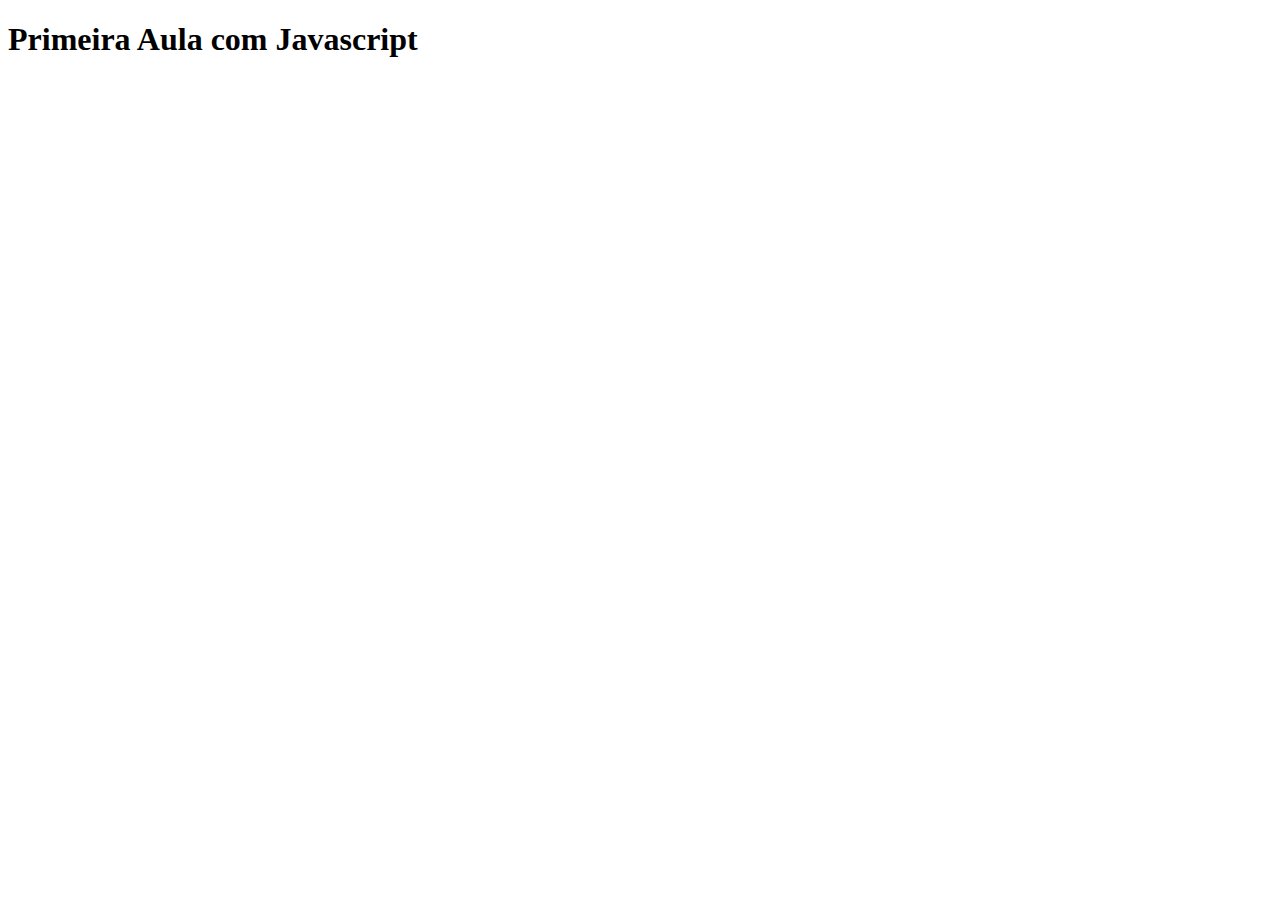
==== CURSO-FRONTEND/index.html @ 2937d50b "Algumas modificações com base nas aulas que assisti" ====
<!DOCTYPE html>
<html lang="en">
<head>
    <meta charset="UTF-8">
    <meta name="viewport" content="width=device-width, initial-scale=1.0">
    <title>Aula 15 Javascript</title>
</head>
<body>
    <h1>Primeira Aula com Javascript</h1>
    
    <script>alert( "Meu primeiro Alert com JavaScript!!!" );</script>
</body>
</html>
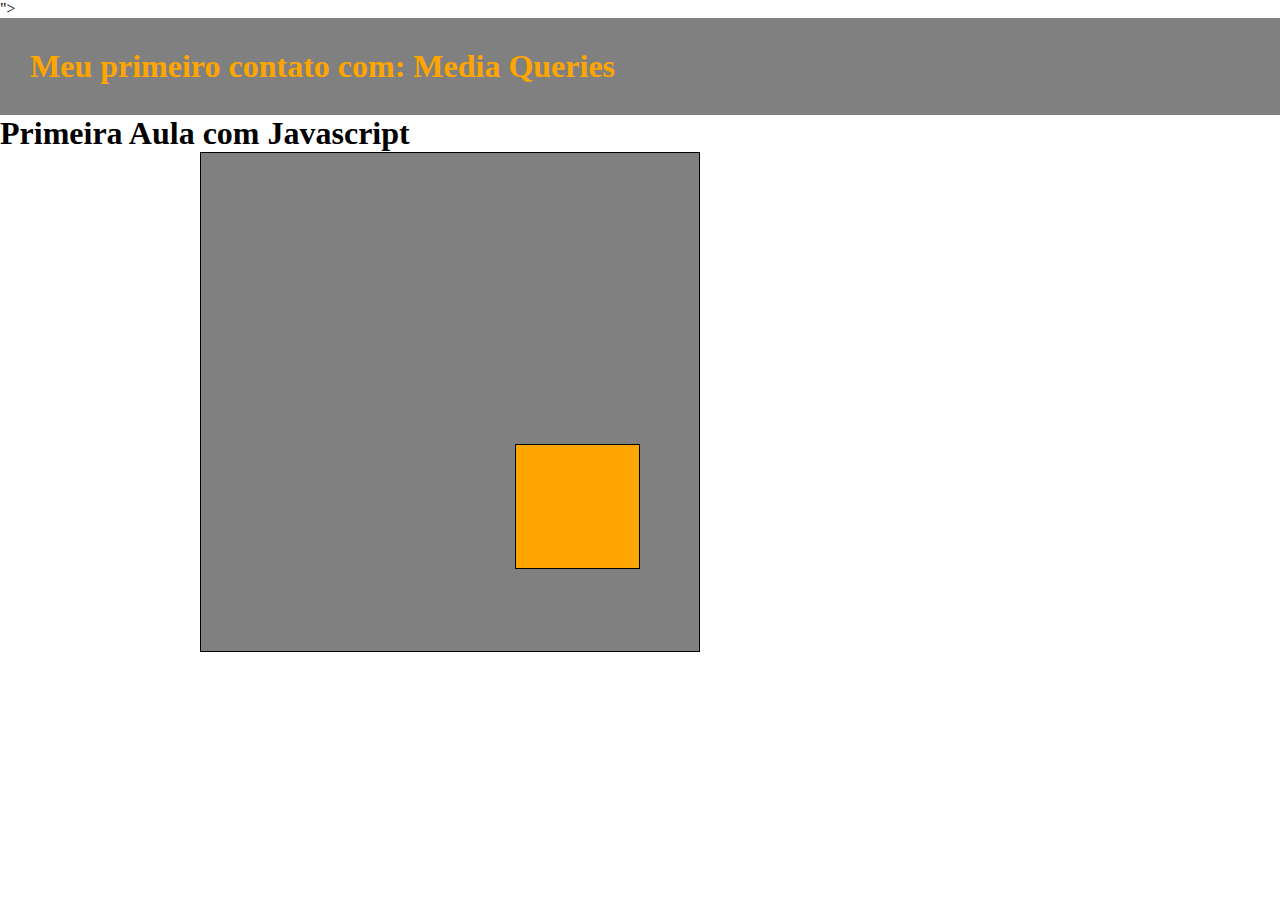
==== commit 68c66de2: "ultimos ajustes com base nas aulas do pdf" ====
--- a/CURSO-FRONTEND/index.html
+++ b/CURSO-FRONTEND/index.html
@@ -1,12 +1,23 @@
 <!DOCTYPE html>
-<html lang="en">
+<html lang="<i class="fa fa-paint-brush" aria-hidden="true"></i>">
 <head>
     <meta charset="UTF-8">
     <meta name="viewport" content="width=device-width, initial-scale=1.0">
     <title>Aula 15 Javascript</title>
+    
+    <link rel="stylesheet" href="/CURSO-FRONTEND/style.css">
 </head>
 <body>
+<div class="parede">
+
+<h1 class="texto-parede">Meu primeiro contato com: Media Queries</h1>
+</div>
     <h1>Primeira Aula com Javascript</h1>
+    
+    <div class="container-parede">
+    <div class="tijolinho"></div>
+    
+    </div>
     
     <script>alert( "Meu primeiro Alert com JavaScript!!!" );</script>
 </body>
--- a/CURSO-FRONTEND/style.css
+++ b/CURSO-FRONTEND/style.css
@@ -0,0 +1,63 @@
+.parede{
+    background: gray;
+    padding: 30px;
+}
+.texto-parede{
+    color: orange;
+}
+@media  and (max-width : 768px) {
+
+.parede{
+    background-color: yellow;
+    border-radius: 15px
+}
+    .texto-parede{
+        font-size: 18px;
+        font-weight: bold;
+        color: red;
+    
+    }
+}
+
+@media  and (max-width : 400px) {
+
+    .parede{
+        background-color: red;
+        border-radius: 15px
+    }
+        .texto-parede{
+            font-size: 12px;
+            font-weight: bold;
+            color: white;
+        
+        }
+    }
+    *{
+    margin: 0px;
+    padding: 0px;
+    box-sizing: border-box;
+    
+    }
+    .container-parede{
+    width: 500px;
+    height: 500px;
+    background-color: grey;
+    border: 1px solid black;
+    position: relative;
+    left: 200px;
+    
+    
+    }
+    
+    .tijolinho{
+    width: 125px;
+    height: 125px;
+    background-color: orange;
+    border: 1px solid black;
+    position: absolute;
+    left: 314px;
+    top: 291px;
+    
+    }
+    
+    